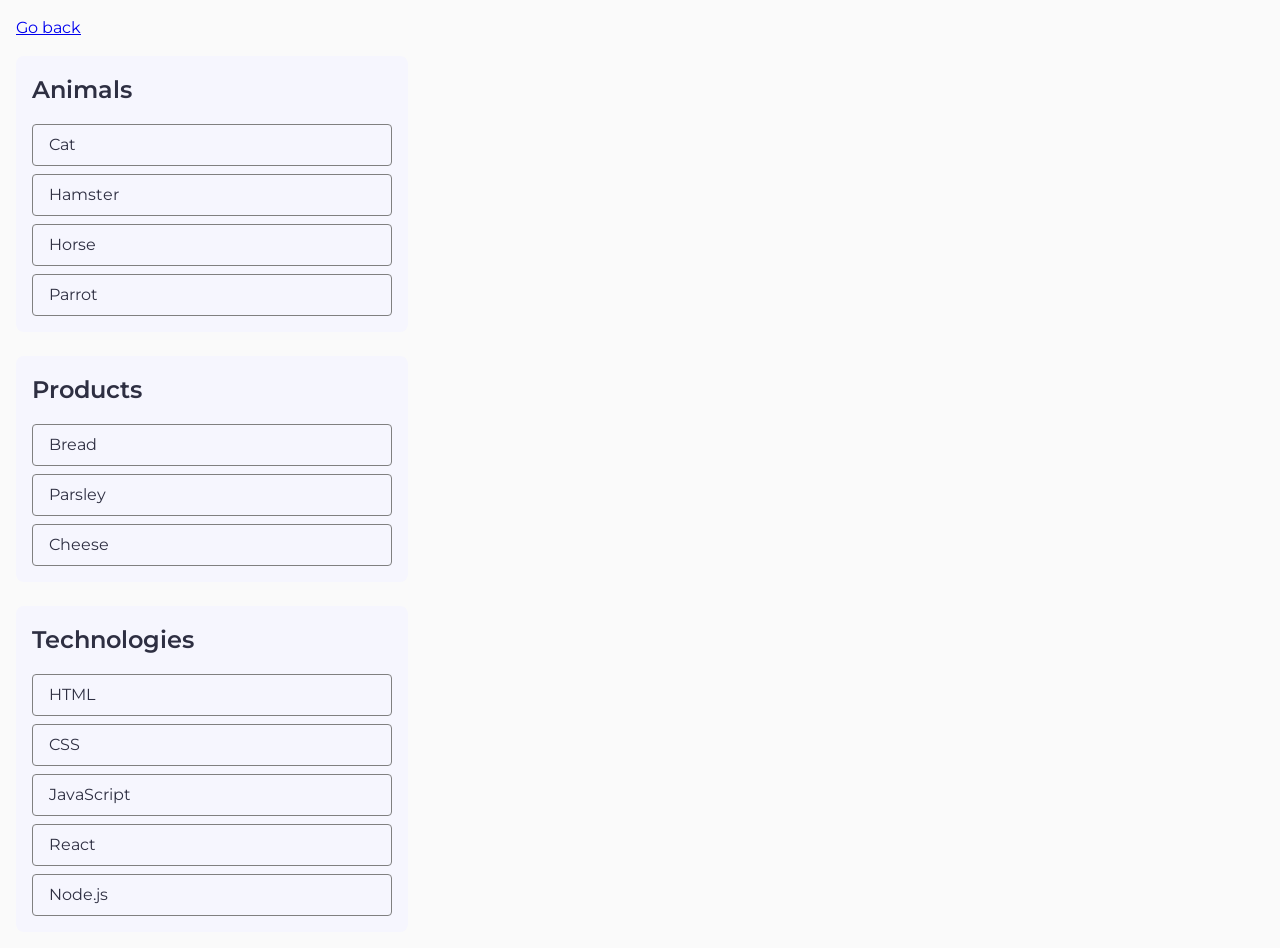
==== task-1.html @ a622bf05 "js dz7" ====
<!DOCTYPE html>
<html lang="en">

<head>
    <meta charset="UTF-8" />
    <meta http-equiv="X-UA-Compatible" content="IE=edge" />
    <meta name="viewport" content="width=device-width, initial-scale=1.0" />
    <title>Task 1</title>
    <link rel="stylesheet" href="../css/style.css" />
</head>

<body>
    <p><a href="../index.html">Go back</a></p>

    <ul id="categories">
        <li class="item">
            <h2>Animals</h2>
            <ul>
                <li>Cat</li>
                <li>Hamster</li>
                <li>Horse</li>
                <li>Parrot</li>
            </ul>
        </li>

        <li class="item">
            <h2>Products</h2>
            <ul>
                <li>Bread</li>
                <li>Parsley</li>
                <li>Cheese</li>
            </ul>
        </li>

        <li class="item">
            <h2>Technologies</h2>
            <ul>
                <li>HTML</li>
                <li>CSS</li>
                <li>JavaScript</li>
                <li>React</li>
                <li>Node.js</li>
            </ul>
        </li>
    </ul>

    <script src="../js/task-1.js" type="module"></script>
</body>

</html>
---- css/style.css ----
@import url('https://fonts.googleapis.com/css2?family=Montserrat:wght@400;500;600&display=swap');

* {
    box-sizing: border-box;
}

body {
    margin: 16px;
    font-family: 'Montserrat', sans-serif;
    -webkit-font-smoothing: antialiased;
    -moz-osx-font-smoothing: grayscale;
    background-color: #fafafa;
    color: #212121;
    line-height: 1.5;
}

input {
    width: 360px;
    height: 40px;

    padding: 8px 16px;

    border-radius: 4px;
    border: 1px solid #808080;

    font-size: 16px;
    outline: none;
}

input:hover {
    border-color: #000;
}

input:focus {
    border-color: #4e75ff;
}

button {
    display: inline-flex;
    padding: 8px 16px;

    justify-content: center;
    align-items: center;

    border: none;
    border-radius: 8px;

    font-size: 16px;
    font-weight: 500;

    color: #fff;

    cursor: pointer;
}

button[type='submit'],
.change-color,
[data-create] {
    background: #4e75ff;
}

button[type='submit']:hover,
.change-color:hover,
[data-create]:hover {
    background: #6c8cff;
}

[data-destroy] {
    background: #ff4e4e;
}

[data-destroy]:hover {
    background: #ff7070;
}

[data-create],
[data-destroy] {
    width: 120px;
}

#categories {
    list-style: none;
    padding: 0;
    margin: 0;

    display: flex;
    flex-direction: column;
    gap: 24px;

    max-width: 392px;
}

#categories .item {
    padding: 16px;

    background: #f6f6fe;
    border-radius: 8px;

    display: flex;
    flex-direction: column;
    gap: 16px;
}

#categories h2 {
    margin: 0;

    font-size: 24px;
    font-weight: 600;
    color: #2e2f42;
}

#categories ul {
    list-style: none;
    padding: 0;
    margin: 0;

    display: flex;
    flex-direction: column;
    gap: 8px;
}

#categories li li {
    padding: 8px 16px;

    border: 1px solid #808080;
    border-radius: 4px;

    font-size: 16px;
    color: #2e2f42;
}

.gallery {
    list-style: none;

    padding: 0;
    margin: 100px auto;

    display: grid;

    grid-template-columns: repeat(3, 360px);

    gap: 24px;

    justify-content: center;
}

.gallery li {
    list-style: none;
}

.gallery img {
    width: 360px;
    height: 300px;

    object-fit: cover;

    display: block;
}

#name-input {
    margin-top: 24px;
}

h1 {
    margin-top: 16px;

    font-size: 24px;
    font-weight: 600;

    color: #2e2f42;
}

.login-form {
    margin-top: 40px;

    display: flex;
    flex-direction: column;

    gap: 16px;

    padding: 24px;

    background: #fff;

    width: fit-content;
}

.login-form label {
    display: flex;
    flex-direction: column;

    gap: 8px;

    font-size: 16px;
}

.login-form button {
    width: fit-content;
}

.widget {
    margin-top: 40px;

    display: flex;
    flex-direction: column;

    align-items: center;

    gap: 16px;

    padding: 100px 88px;

    background: #fff;
}

#controls {
    margin-top: 40px;

    display: flex;
    gap: 16px;

    padding: 24px;

    background: #fff;
}

#controls input {
    width: 150px;
}

#boxes {
    margin-top: 16px;

    padding: 24px;

    background: #f6f6fe;

    border-radius: 8px;

    display: flex;
    flex-wrap: wrap;

    gap: 16px;

    min-height: 120px;
}
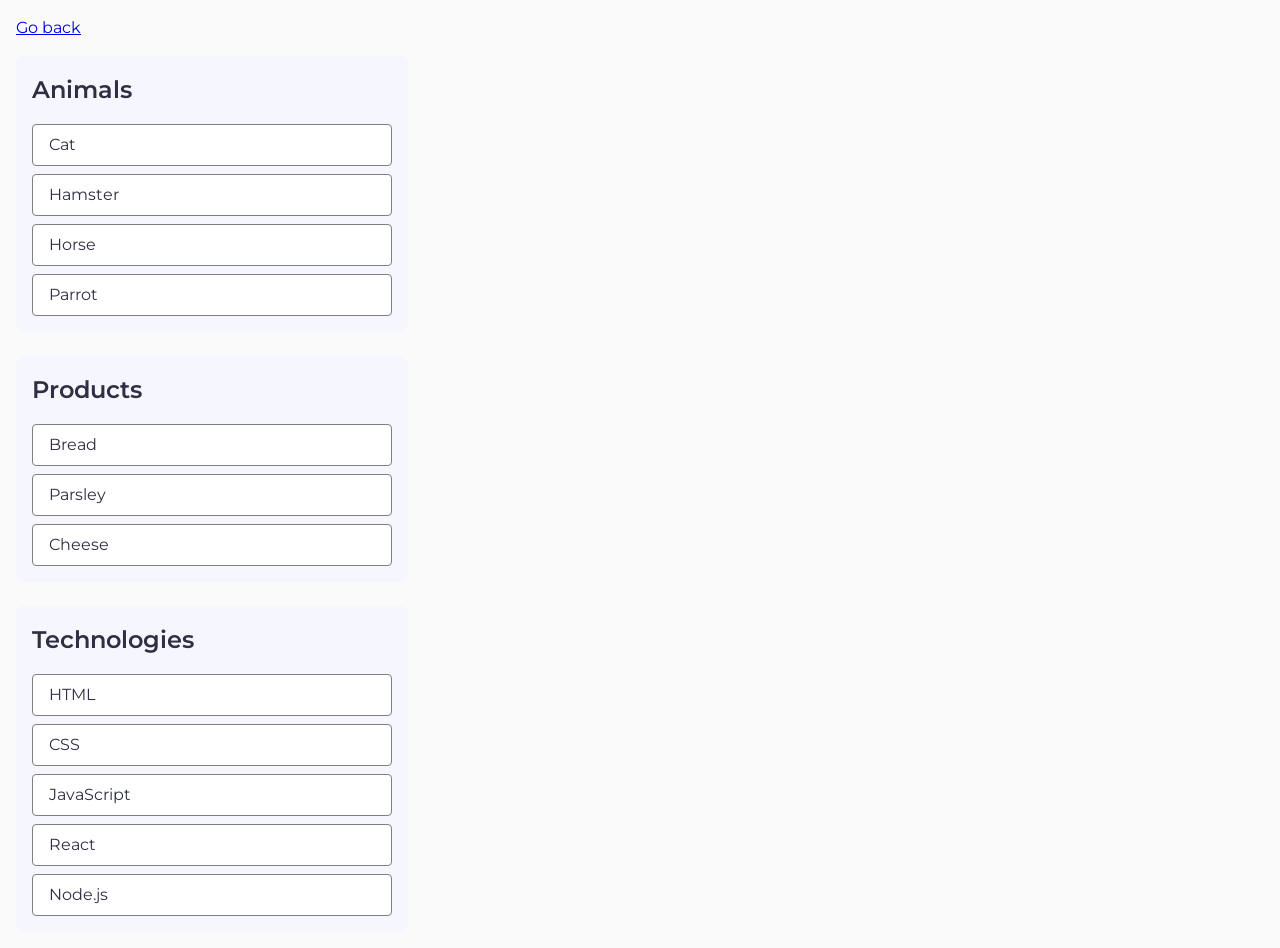
==== commit 7285a1da: "js dz7" ====
--- a/task-1.html
+++ b/task-1.html
@@ -6,11 +6,11 @@
     <meta http-equiv="X-UA-Compatible" content="IE=edge" />
     <meta name="viewport" content="width=device-width, initial-scale=1.0" />
     <title>Task 1</title>
-    <link rel="stylesheet" href="../css/style.css" />
+    <link rel="stylesheet" href="./css/style.css" />
 </head>
 
 <body>
-    <p><a href="../index.html">Go back</a></p>
+    <p><a href="./index.html">Go back</a></p>
 
     <ul id="categories">
         <li class="item">
@@ -44,7 +44,7 @@
         </li>
     </ul>
 
-    <script src="../js/task-1.js" type="module"></script>
+    <script src="./js/task-1.js" type="module"></script>
 </body>
 
 </html>
--- a/css/style.css
+++ b/css/style.css
@@ -17,14 +17,12 @@
 input {
     width: 360px;
     height: 40px;
-
     padding: 8px 16px;
-
     border-radius: 4px;
     border: 1px solid #808080;
-
     font-size: 16px;
     outline: none;
+    background-color: #fff;
 }
 
 input:hover {
@@ -38,18 +36,13 @@
 button {
     display: inline-flex;
     padding: 8px 16px;
-
     justify-content: center;
     align-items: center;
-
     border: none;
     border-radius: 8px;
-
     font-size: 16px;
     font-weight: 500;
-
     color: #fff;
-
     cursor: pointer;
 }
 
@@ -82,20 +75,16 @@
     list-style: none;
     padding: 0;
     margin: 0;
-
     display: flex;
     flex-direction: column;
     gap: 24px;
-
     max-width: 392px;
 }
 
 #categories .item {
     padding: 16px;
-
     background: #f6f6fe;
     border-radius: 8px;
-
     display: flex;
     flex-direction: column;
     gap: 16px;
@@ -103,7 +92,6 @@
 
 #categories h2 {
     margin: 0;
-
     font-size: 24px;
     font-weight: 600;
     color: #2e2f42;
@@ -113,7 +101,6 @@
     list-style: none;
     padding: 0;
     margin: 0;
-
     display: flex;
     flex-direction: column;
     gap: 8px;
@@ -121,26 +108,20 @@
 
 #categories li li {
     padding: 8px 16px;
-
     border: 1px solid #808080;
     border-radius: 4px;
-
     font-size: 16px;
     color: #2e2f42;
+    background: #fff;
 }
 
 .gallery {
     list-style: none;
-
     padding: 0;
     margin: 100px auto;
-
     display: grid;
-
     grid-template-columns: repeat(3, 360px);
-
     gap: 24px;
-
     justify-content: center;
 }
 
@@ -151,9 +132,7 @@
 .gallery img {
     width: 360px;
     height: 300px;
-
     object-fit: cover;
-
     display: block;
 }
 
@@ -163,34 +142,25 @@
 
 h1 {
     margin-top: 16px;
-
     font-size: 24px;
     font-weight: 600;
-
     color: #2e2f42;
 }
 
 .login-form {
     margin-top: 40px;
-
-    display: flex;
-    flex-direction: column;
-
-    gap: 16px;
-
+    display: flex;
+    flex-direction: column;
+    gap: 16px;
     padding: 24px;
-
-    background: #fff;
-
+    background: #fff;
     width: fit-content;
 }
 
 .login-form label {
     display: flex;
     flex-direction: column;
-
     gap: 8px;
-
     font-size: 16px;
 }
 
@@ -200,27 +170,23 @@
 
 .widget {
     margin-top: 40px;
-
-    display: flex;
-    flex-direction: column;
-
+    display: flex;
+    flex-direction: column;
     align-items: center;
-
-    gap: 16px;
-
+    gap: 16px;
     padding: 100px 88px;
-
-    background: #fff;
+    background: #fff;
+}
+
+.widget p {
+    margin: 0;
 }
 
 #controls {
     margin-top: 40px;
-
-    display: flex;
-    gap: 16px;
-
+    display: flex;
+    gap: 16px;
     padding: 24px;
-
     background: #fff;
 }
 
@@ -230,17 +196,11 @@
 
 #boxes {
     margin-top: 16px;
-
     padding: 24px;
-
     background: #f6f6fe;
-
     border-radius: 8px;
-
     display: flex;
     flex-wrap: wrap;
-
-    gap: 16px;
-
+    gap: 16px;
     min-height: 120px;
 }
